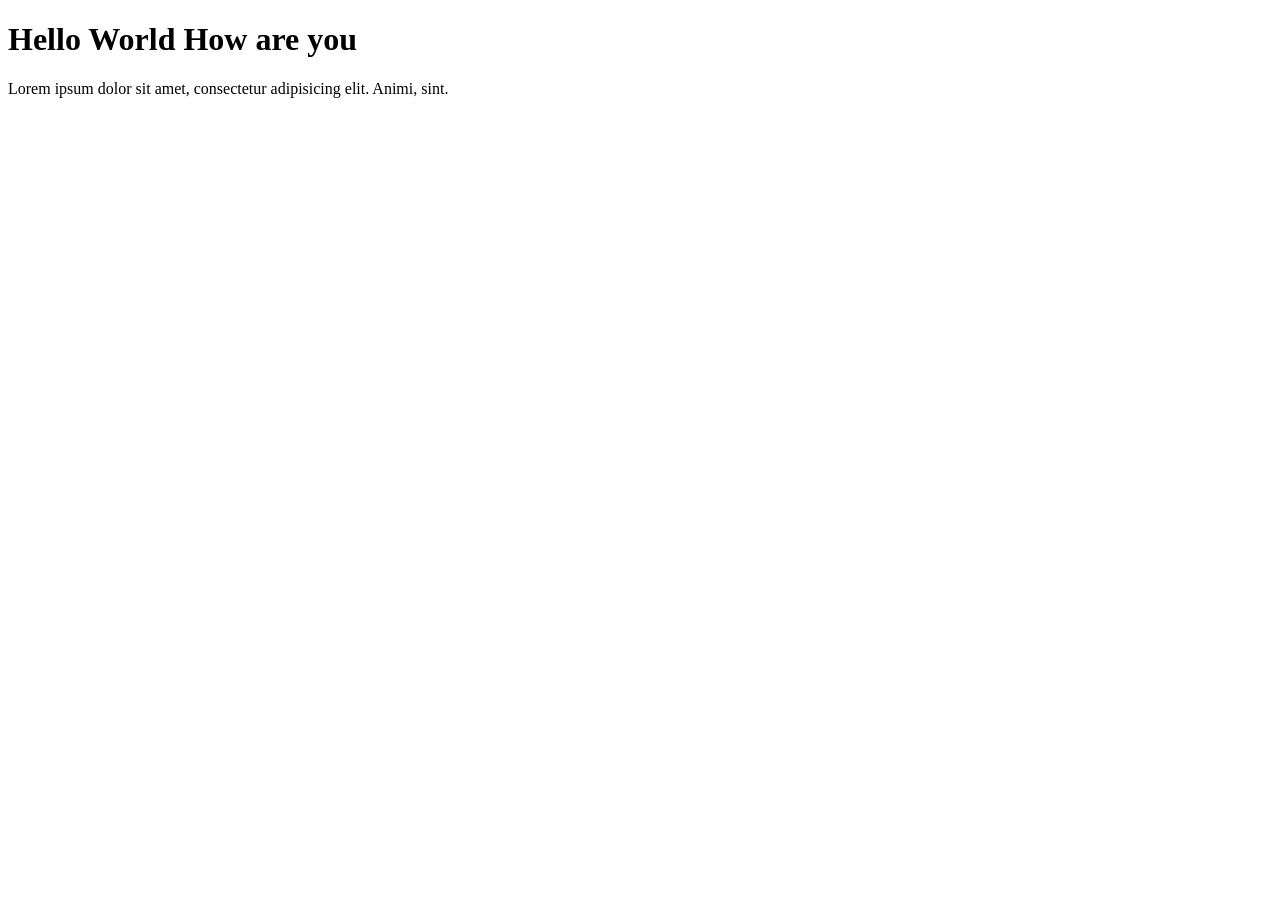
==== home.html @ 4d3d8819 "First-Time" ====
<!DOCTYPE html>
<html lang="en">
<head>
    <meta charset="UTF-8">
    <meta name="viewport" content="width=device-width, initial-scale=1.0">
    <title>Document</title>
</head>
<body>
    <h1>Hello World How are you</h1>
    <p>Lorem ipsum dolor sit amet, consectetur adipisicing elit. Animi, sint.</p>
</body>
</html>
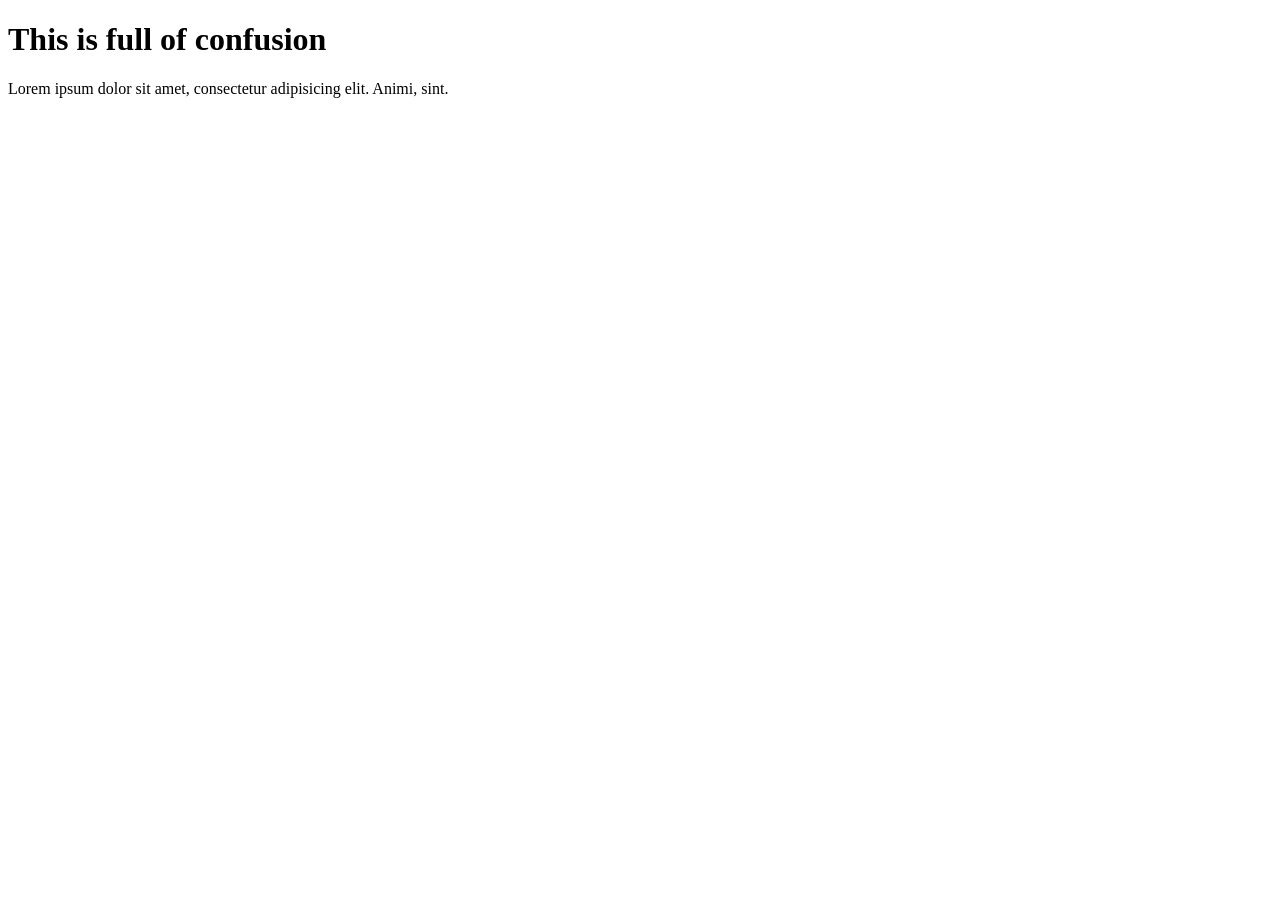
==== commit 2eae3e0a: "version2" ====
--- a/home.html
+++ b/home.html
@@ -6,7 +6,7 @@
     <title>Document</title>
 </head>
 <body>
-    <h1>Hello World How are you</h1>
+    <h1>This is full of confusion</h1>
     <p>Lorem ipsum dolor sit amet, consectetur adipisicing elit. Animi, sint.</p>
 </body>
 </html>
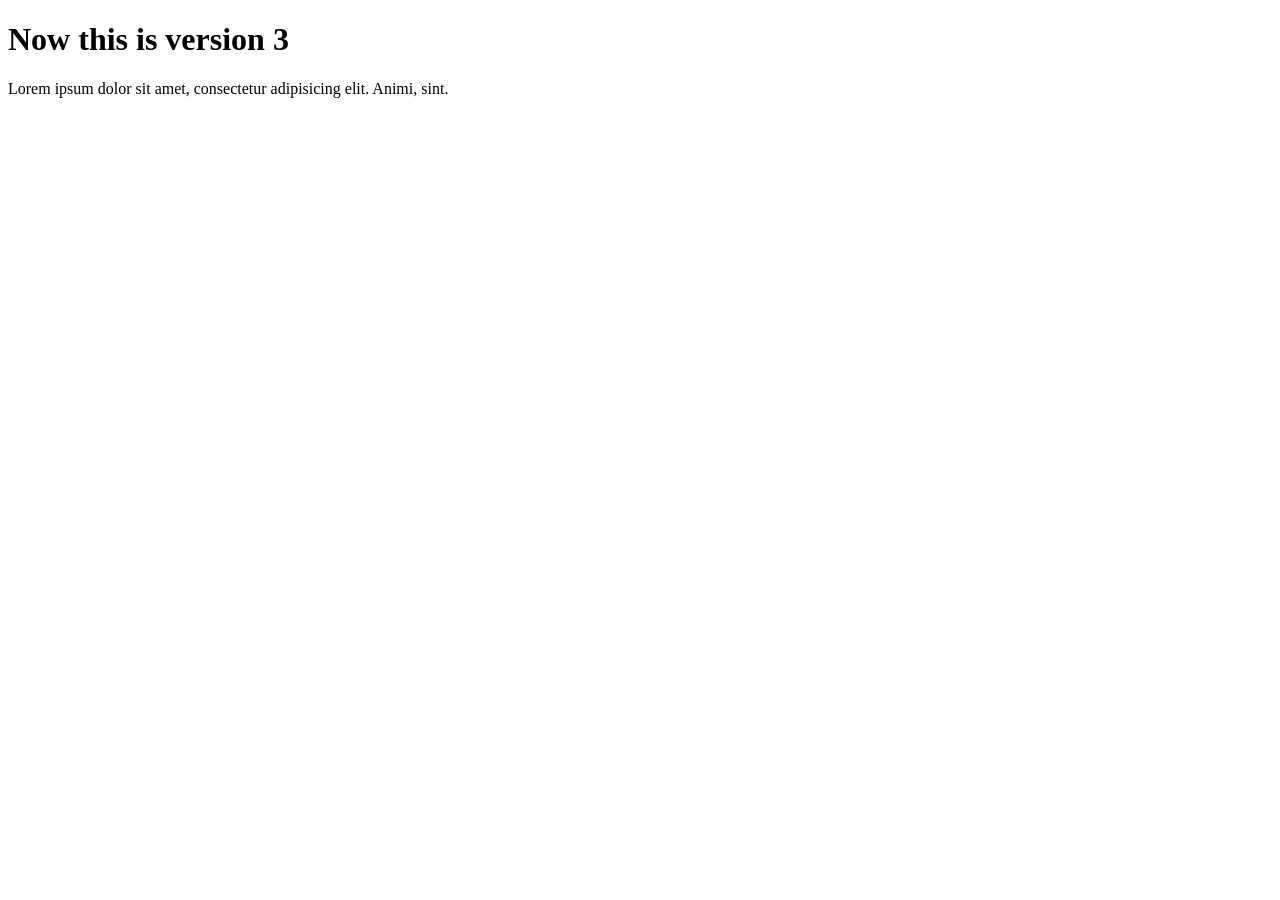
==== commit cc288b19: "version3" ====
--- a/home.html
+++ b/home.html
@@ -6,7 +6,7 @@
     <title>Document</title>
 </head>
 <body>
-    <h1>This is full of confusion</h1>
+    <h1>Now this is version 3</h1>
     <p>Lorem ipsum dolor sit amet, consectetur adipisicing elit. Animi, sint.</p>
 </body>
 </html>
